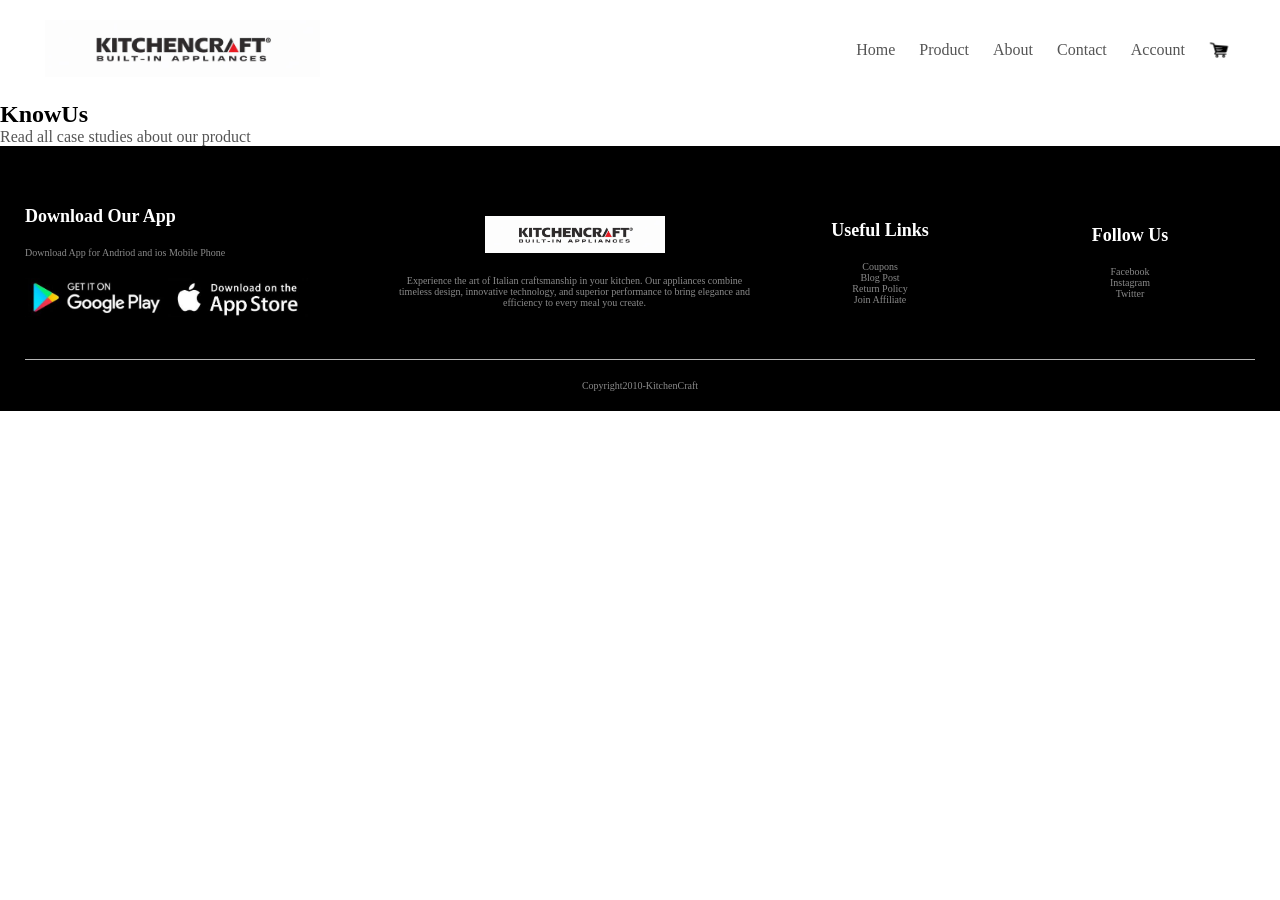
==== about.html @ 5a74c9a2 "initial commit" ====
<!doctype html>
<html lang="en">
  <head>
    <meta charset="UTF-8" />
    <meta name="Viewport" content="width=device-width,initial-scale=1.0 " />
    <title>All Products-Kitchencraft</title>
    <link rel="stylesheet" href="style.css" />
    <link rel="preconnect" href="https://fonts.googleapis.com" />
    <link rel="preconnect" href="https://fonts.gstatic.com" crossorigin />
    <link
      href="https://fonts.googleapis.com/css2?family=Poppins:wght@300;400;500;600;700&display=swap"
      rel="stylesheet"
    />
    <link
      rel="stylesheet"
      href="https://cdnjs.cloudflare.com/ajax/libs/font-awesome/4.7.0/css/font-awesome.min.css"
    />
  </head>
  <body>
    <div class="container">
      <div class="navbar">
        <div class="logo">
          <img src="images/logo 2.jpeg" width="275px" />
        </div>
        <nav>
          <ul id="MenueItems">
            <li><a href="index.html">Home</a></li>
            <li><a href="product.html">Product</a></li>
            <li><a class="active" href="about.html">About</a></li>
            <li><a href="contact.html">Contact</a></li>
            <li><a href="account.html">Account</a></li>
          </ul>
        </nav>
        <img src="images/cart .jpeg" width=" 30px" height="30px" />
        <img
          src="images/logo/nav bar.jpeg"
          class="menu-icon"
          onclick="menutoggle()"
        />
           
      </div>
    </div>
    <section id="page-header" class="blog-header">
       <h2>KnowUs</h2>
       <p>Read all case studies about our product</p>
       </section> 


    
    <!-- footer -->
    <div class="footer">
      <div class="container">
        <div class="row">
          <div class="footer-col-1">
            <h3>Download Our App</h3>
            <p>Download App for Andriod and ios Mobile Phone</p>
            <div class="app-logo">
              <img src="images/logo/andriod.jpeg" />
              <img src="images/logo/apple.jpeg" alt="" />
            </div>
          </div>
          <div class="footer-col-2">
            <img src="images/logo 2.jpeg" alt="" />
            <p>
              Experience the art of Italian craftsmanship in your kitchen. Our
              appliances combine timeless design, innovative technology, and
              superior performance to bring elegance and efficiency to every
              meal you create.
            </p>
          </div>
          <div class="footer-col-3">
            <h3>Useful Links</h3>
            <ul>
              <li>Coupons</li>
              <li>Blog Post</li>
              <li>Return Policy</li>
              <li>Join Affiliate</li>
            </ul>
          </div>
          <div class="footer-col-4">
            <h3>Follow Us</h3>
            <ul>
              <li>Facebook</li>
              <li>Instagram</li>
              <li>Twitter</li>
            </ul>
          </div>
        </div>
        <hr />
        <p class="copyright">Copyright2010-KitchenCraft</p>
      </div>
    </div>
    <!-- js for toggle menu -->
    <script>
      var MenueItems = document.getElementById("MenueItems");

      MenueItems.style.maxHeight = "0px";

      function menutoggle() {
        if (MenueItems.style.maxHeight == "0px") {
          MenueItems.style.maxHeight = "200px";
        } else {
          MenueItems.style.maxHeight = "0px";
        }
      }
    </script>
  </body>
</html>
---- style.css ----
*{
    margin: 0;
    padding: 0;
    box-sizing: border-box;
}
body{
    .poppins-light {
  font-family: "Poppins", sans-serif;
  font-weight: 300;
  font-style: normal;
}

.poppins-regular {
  font-family: "Poppins", sans-serif;
  font-weight: 400;
  font-style: normal;
}

.poppins-medium {
  font-family: "Poppins", sans-serif;
  font-weight: 500;
  font-style: normal;
}

.poppins-semibold {
  font-family: "Poppins", sans-serif;
  font-weight: 600;
  font-style: normal;
}

.poppins-bold {
  font-family: "Poppins", sans-serif;
  font-weight: 700;
  font-style: normal;
}

}
.navbar{
    display: flex;
    align-items: center;
    padding: 20px
}
nav{
    flex: 1;
    text-align: right;
}
nav ul{
    display: inline-block;
    list-style-type: none;
}
nav ul li{
    display: inline-block;
    margin-right: 20px;
}
a{
    text-decoration: none;
    color: #555;
}
p{
    color: #555;
}
.container{
    max-width: 1300px;
    margin: auto;
    padding-left: 25px;
    padding-right: 25px;
}
 /* .hero {
    min-height: 100vh;
    background-image: url("images/background.jpg");
    background-position: center;
    background-size: cover;
    background-repeat: no-repeat;
 } */
.row{
    display: flex;
    align-items: center;
    flex-wrap: wrap;
    justify-content: space-around;
}
.col-2{
    flex-basis: 50%;
    min-width: 300px;
    /* height: 100vh; */
}
.col-2 img{
    max-width: 100%;
    padding: 50px 0;
}
.col-2 h1 {
    font-size: 50px;
    line-height: 60px;
    margin: 25px 0;
   /* position: absolute;
   top: 60%;
   left: 30%;
   transform: translate(-50%, -50%);
   color: black;
   font-size: 38px; */
}
/* .col-2 p{
   position: absolute;
   top: 65%;
   left: 30%;
   transform: translate(-50%, -50%);
   color: black;
   font-size: 15px;
} */
.btn{
    display: inline-block;
    background:red;
    color: #fff;
    padding:8px 30px;
    margin: 30px 0;
    border-radius: 30px;
    transition: background 0.5s;
     /* position: absolute;
   top: 70%;
   left: 12%;
   transform: translate(-50%, -50%);
   color: black;
   font-size: 15px;
    display: inline-block;
    background:red;
    color: #fff;
    padding:8px 30px;
    border-radius: 30px; */
}
.btn:hover{
    background: #563434;
}
/* .header{
    background: radial-gradient(#fff,#ffd6d6);
} */
.header row{
    margin-top: 70px;
}
.categories{
    margin: 70px 0;
}
.col-3{
    flex-basis: 30%;
    min-width: 250px;
    margin-bottom: 30px;
}
.col-3 img{
    width: 100%;
}
.small-container{
    max-width: 1080px;
    margin: auto;
    padding-left: 25px;
    padding-right: 25px;
}
.col-4{
    flex-basis: 25%;
    padding: 10px;
    min-width: 200px;
    margin-bottom: 50px;
    transition: transform 0.5s;
}
.col-4 img{
    width: 100%;
}
.title{
    text-align: center;
    margin: 0 auto 80px;
    position: relative;
    line-height: 60px;
    color: #555;


}
.title::after{
    content: '' ;
    background: #ff523b;
    width: 80px;
    height: 5px;
    border-radius: 5px;
    position: absolute;
    bottom: 0;
    left: 50%;
    transform: translateX(-50%);
}
h4{
    color: #555;
    font-weight: normal;
}
.col-4 p{
    font-size: 14px;
}
.rating .fa{
  color: #ff523b;
}
.col-4 :hover{
    transform: translateY(-5px);
}
/* offer */
.offer{
    /* background: radial-gradient(#fff,#ffd6d6); */
    margin-top: 80px;
    padding:30px 0;
} 
.col-2 .offer-img{
    padding: 50px;
}
small{
    color: #555;
}
 /* testimonial */
 .testimonial{
           padding-top: 100px;
 }
 .testimonial .col-3{
    text-align: center;
    padding: 40px 20px;
    box-shadow: 0 0 20px 0px rgba(0,0,0,0.1);
    cursor: pointer;
    transition: transform 0.5s;

 }
 .testimonial .col-3 img{
    width: 50px;
    margin-top: 20px;
    border-radius: 50%;

 }
 .testimonial .col-3:hover{
    transform: translateY(-10px);

 }
 .fa.fa-quote-left{
    font-size: 34px;
    color:#ff523b;
 }
 .col-3 p{
    font-size: 12px;
    margin: 12px 0;
    color: #777;
 }
 .testimonial .col-3 h3{
    font-weight: 600;
    color: #555 ;
    font-size: 16px;
 }

 
/* .col-5{
    width: 160px;

}
.col-5 img{
    width: 200%;
    cursor: pointer;
    filter:grayscale(100%);


}
.col-5 img:hover{
    filter: grayscale(0); 
} */
 /* cart */
 #cart{
    overflow-x: auto;
 }
 #cart-add {
    display: flex;
    flex-wrap: wrap;
    justify-content: space-between;
    margin-left: 10px;
 }
 #coupon{
    width: 50%;
    margin-bottom: 30px;

 }
 #coupon h3, 
 #subtotal h3{
    padding-bottom: 15px;

 }
 #coupon input{
    padding: 10px 20px;
    outline: none;
    width: 60%;
    margin-right: 10px;
    border: 1px solid #e2e9e1;
 }

 #coupon button,
 #subtotal button {
    background-color: #ff523b;
    color: white;
    padding: 10px 20px;
 }
 #subtotal  {
    width: 50%;
    margin-bottom: 30px;
     /* margin-right: 800px; */

    border: 1px solid #e2e9e1;
    padding:  30px;
 }

  #subtotal table{
    border-collapse: collapse;
    width: 100%;
    margin-bottom: 20PX;
  }
#subtotal table td{
    width: 50%;
    border: 1px solid #e2e9e1;
    padding: 10px;
    font-size: 13px;  
}






.footer{
    background: #000;
    color: #8a8a8a;
    font-size: 14%;
    padding: 60px 0 20px;
}
.footer p{
    color: #8a8a8a;
}
.footer h3{
    color: #fff;
    margin-bottom: 20px;
    font-size: 18px;
}
.footer-col-1, .footer-col-2, .footer-col-3, .footer-col-4{
    min-width: 250px;
    margin-bottom: 20px;
    font-size: 10px;
} 
.footer-col-1 {
    flex-basis: 30%;
}
.footer-col-2{
    flex: 1;
    text-align: center;
}
.footer-col-2 img{
    width: 180px;
    margin-bottom: 20px;
}
.footer-col-3,.footer-col-4{
    flex-basis: 12%;
    text-align: center;
}
ul{
    list-style-type: none  ;
}
.app-logo{
    margin-top: 20px;
}
.app-logo img{
    width: 140px; 
}
.footer hr{
    border: none;
    background: #b5b5b5;
    height: 1px;
    margin: 20px 0;
  
}
.copyright{
    text-align: center;
    font-size: 10px;
}
.menu-icon{
    width: 28px;
    margin-left:  20px; 
    display: none;
}
/* media query for menue */
@media only screen and (max-width: 800px){

    nav ul{
        position: absolute;
        top: 70px;
        left: 0;
        background: #333;
        width: 100%;
        overflow: hidden;
        transition: max-height 0.5s;
    }

    nav ul li{
        display: block;
        margin-right: 50px;
        margin-top: 10px;
        margin-bottom: 10px;
    }
    nav ul li a{
        color: #fff;  
    }
    .menu-icon{
        display: block;
        cursor: pointer;
    }
}
/* all products */
.row-2{
    justify-content: space-between;
    margin:100px auto 50px ;
}
select{
    border: 1px solid #ff523b;
    padding: 5px;
}
select:focus{
    outline: none;
}
.page-btn{
         margin: 0 auto 80px;
}
.page-btn span{
    display: inline-block;
    border: 1px solid #ff523b;
    margin-left: 10px;
    width: 40px;
    height: 40px;
    text-align: center;
    line-height: 40px;
    cursor: pointer;
}
.page-btn span:hover{
    background:  #ff523b;
    color: #fff;
}
/* single product details */
.single-product{
    margin-top: 80px0;
}
.single-product .col-2 img{
    padding: 20px;
}
.single-product h4{
    margin: 20px 0;
    font-size:22ppx ;
    font-weight: bold;
}
.single-product select{
    display: block;
    padding: 10px;
    margin-top: 20px;
}
.single-product input{
    width: 50px;
    height: 40px;
    padding-left: 10px;
    padding-right:  10px;
    font-size: 20px;
    margin-right: 10px;
    border: 1px solid #ff523b;
}
input:focus{
    outline: none;
}
.single-product .fa{
    color: #ff523b;
margin: left 10px; ;
}
 
/* cart items */
.cart{
    overflow-x: auto;
}
.cart-page{
    margin: 80px 200px;
}
table{
    width: 100%;
    border-collapse: collapse;
}
.cart-info{
    display: flex;
    flex-wrap: wrap;   
}
th{
    text-align: left;
    padding: 5px;
    color: #fff;
    background: #ff523b;
    font-weight: normal;
}
td{
    padding: 10px 5px;

}
td input{
    width: 40px;
    height: 30px;
    padding: 5px;
}
td a{
    color: #ff523b;
    font-size:12px
}
td img{
    width: 80px;
    height: 80px;
    margin-right: 10px;
}
/* .total-price{
    display: flex;
    justify-content: flex-end;
}
.total-price table{
    border-top: 3px solid #ff523b;
    width: 100%;
    max-width: 400px;

}
 td:last-child{
    text-align: right;
 }
 th:last-child{
    text-align: right;
 }
  */


 /* account page */
 .account-page{
    padding: 50px 0;
    background:  radial-gradient(#fff,#ffd6d6);
 }
 .form-container{
    background: #fff;
    width: 300px;
    height: 400px;
    position: relative;
    text-align: center;
    padding: 20px 0;
    margin: auto;
    box-shadow: 0 0 20px 0px rgba(0,0,0,0.1);
    overflow: hidden;
 }
 .form-container span{
    font-weight: bold;
    padding: 0 10px;
    color: #555;
    cursor: pointer;
    width: 100px;
    display: inline-block;
 }
 .form-btn{
    display: inline-block;

 }
 .form-container form{
    max-width: 300px;
    padding: 0 20px;
    position: absolute;
    top: 130px;
    transition: transform 1s;
   
 }
 form input{
    width: 100%;
    height: 30px;
    margin: 10px 0;
    padding: 0 10px;
    border: 1px solid #ccc;

 }
 form .btn{
    width: 100%;
    border: none;
    cursor: pointer;
    margin: 10px 0;
 }
 form .btn:focus{
    outline: none;   
 }
#LoginForm{
    left: -300px
}
#RegForm{
    left: 0;
}
form a{
    font-size: 12px;
}
#Indicator{
    width: 100px;
    border: none;
    background: #ff523b;
    height: 3px;
    margin-top: 8px;
    transform: translateX(100px);
    transition: transform 1s;
}

/* media query for less than 600 screen size */
@media only screen and (max-width: 600px){
    .row{
        text-align: center;
    }
    .col-2, .col-3, .col-4{
        flex-basis: 100px;
    }
    .single-product .row{
        text-align: left;

    }
    .single-product .col-2{
        padding: 20px o;
    }
    .single-product h1{
        font-size:26px;
        line-height: 32px;
    }
    .cart-info p{
        display: none;

    }
    /* cartpage */
 #cart-add {
    flex-direction: column;
 }
 #coupon {
    width: 100%;   
     
 }
 #subtotal{
    width: 100%;
    padding:20px;
 }
}
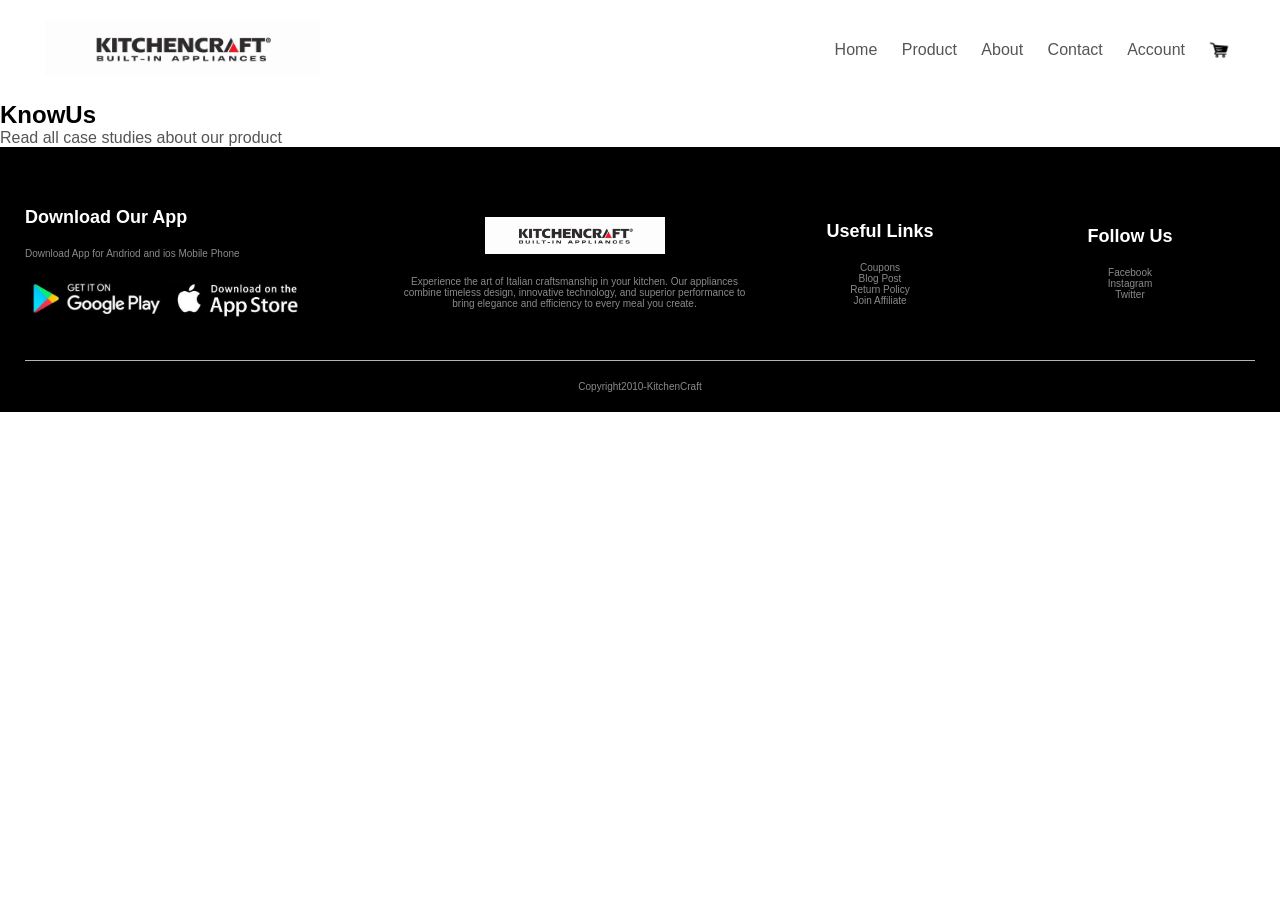
==== commit 7212f3df: "Add full functionality: working buttons, dropdowns, contact form, and shopping cart" ====
--- a/about.html
+++ b/about.html
@@ -104,5 +104,6 @@
         }
       }
     </script>
+    <script src="script.js"></script>
   </body>
 </html>
--- a/style.css
+++ b/style.css
@@ -4,7 +4,9 @@
     box-sizing: border-box;
 }
 body{
-    .poppins-light {
+    font-family: "Poppins", sans-serif;
+}
+.poppins-light {
   font-family: "Poppins", sans-serif;
   font-weight: 300;
   font-style: normal;
@@ -34,11 +36,10 @@
   font-style: normal;
 }
 
-}
 .navbar{
     display: flex;
     align-items: center;
-    padding: 20px
+    padding: 20px;
 }
 nav{
     flex: 1;
@@ -322,7 +323,7 @@
 .footer{
     background: #000;
     color: #8a8a8a;
-    font-size: 14%;
+    font-size: 14px;
     padding: 60px 0 20px;
 }
 .footer p{
@@ -436,14 +437,14 @@
 }
 /* single product details */
 .single-product{
-    margin-top: 80px0;
+    margin-top: 80px;
 }
 .single-product .col-2 img{
     padding: 20px;
 }
 .single-product h4{
     margin: 20px 0;
-    font-size:22ppx ;
+    font-size: 22px;
     font-weight: bold;
 }
 .single-product select{
@@ -465,7 +466,7 @@
 }
 .single-product .fa{
     color: #ff523b;
-margin: left 10px; ;
+    margin-left: 10px;
 }
  
 /* cart items */
@@ -501,7 +502,7 @@
 }
 td a{
     color: #ff523b;
-    font-size:12px
+    font-size: 12px;
 }
 td img{
     width: 80px;
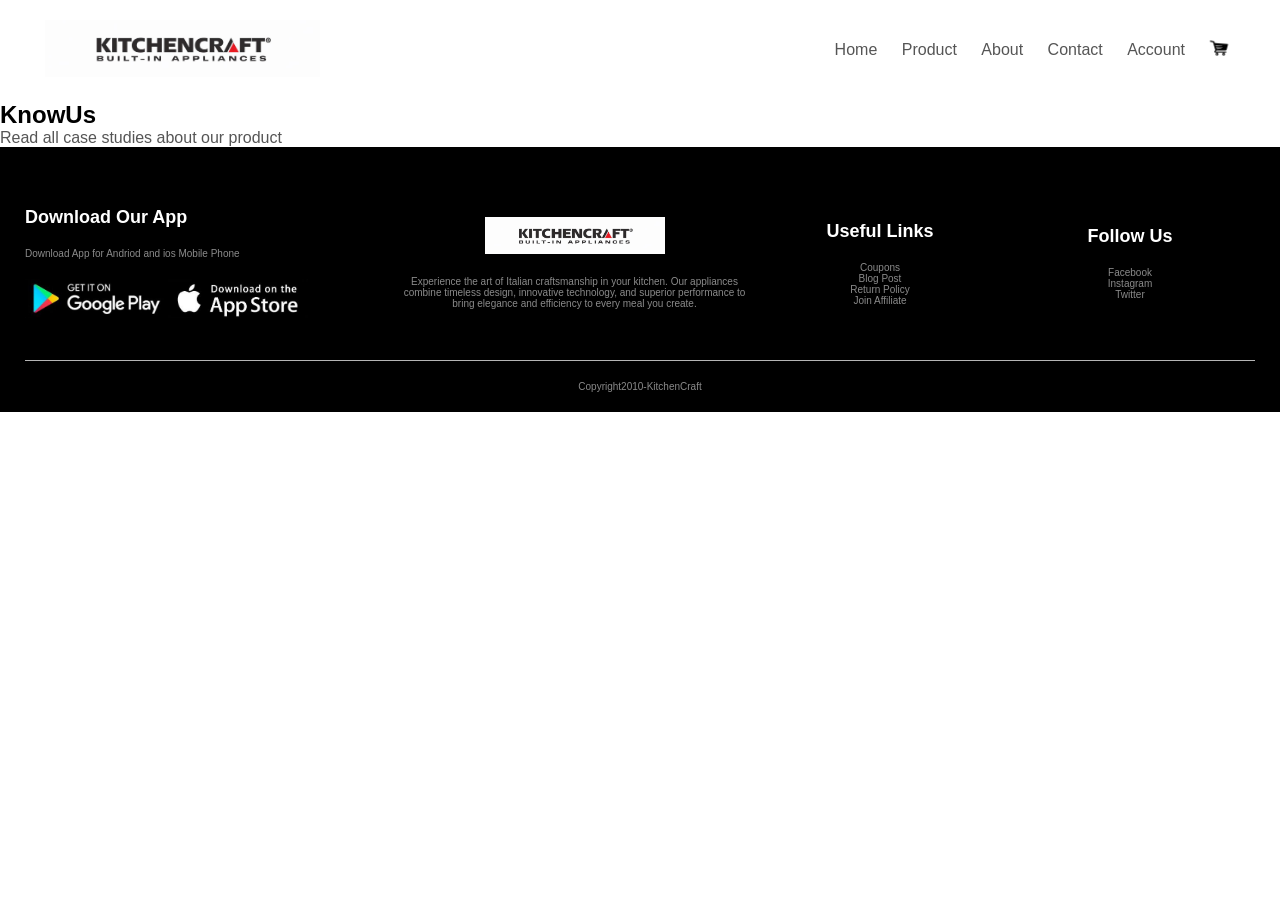
==== commit 5c98b396: "fixed code" ====
--- a/about.html
+++ b/about.html
@@ -20,7 +20,7 @@
     <div class="container">
       <div class="navbar">
         <div class="logo">
-          <img src="images/logo 2.jpeg" width="275px" />
+          <a href="index.html"><img src="images/logo 2.jpeg" width="275px" /></a>
         </div>
         <nav>
           <ul id="MenueItems">
@@ -31,7 +31,7 @@
             <li><a href="account.html">Account</a></li>
           </ul>
         </nav>
-        <img src="images/cart .jpeg" width=" 30px" height="30px" />
+        <a href="cart.html"><img src="images/cart .jpeg" width="30px" height="30px" /></a>
         <img
           src="images/logo/nav bar.jpeg"
           class="menu-icon"
